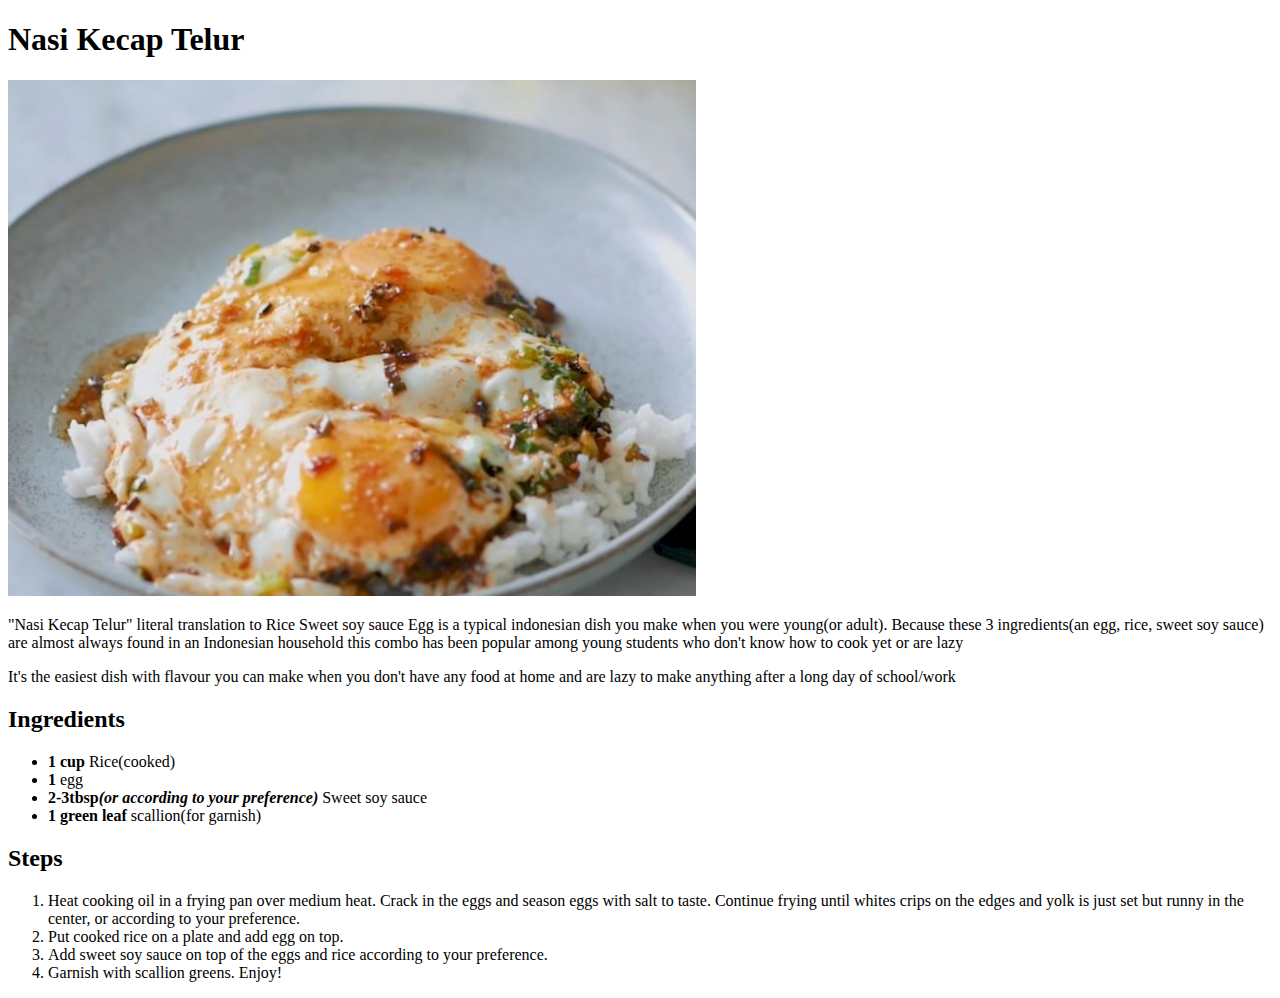
==== recipes/ceplok-telor.html @ 9f789b84 "added third recipe and minor fixes on other pages. project one should be final" ====
<!DOCTYPE html>
<html lang="en">
    <head>
        <meta charset="utf-8">
        <title>Nasi Kecap Telur</title>
    </head>
    <body>
        <h1>Nasi Kecap Telur</h1>
        <img src="../images/nasi-kecap.jpeg" alt="Nasi Kecap telur pic">
        <p>"Nasi Kecap Telur" literal translation to Rice Sweet soy sauce Egg is a typical indonesian dish you make when you were young(or adult). Because these 3 ingredients(an egg, rice, sweet soy sauce) are almost always found in an Indonesian household this combo has been popular among young students who don't know how to cook yet or are lazy</p>
        <p>It's the easiest dish with flavour you can make when you don't have any food at home and are lazy to make anything after a long day of school/work </p>
        
        <h2>Ingredients</h2>
        <ul>
            <li><strong>1 cup</strong> Rice(cooked)</li>
            <li><strong>1</strong> egg</li>
            <li><strong>2-3tbsp<em>(or according to your preference)</em></strong> Sweet soy sauce</li>
            <li><strong>1 green leaf</strong> scallion(for garnish)</li>
        </ul>

        <h2>Steps</h2>
        <ol>
            <li>Heat cooking oil in a frying pan over medium heat. Crack in the eggs and season eggs with salt to taste. Continue frying until whites crips on the edges and yolk is just set but runny in the center, or according to your preference.</li>
            <li>Put cooked rice on a plate and add egg on top.</li>
            <li>Add sweet soy sauce on top of the eggs and rice according to your preference.</li>
            <li>Garnish with scallion greens. Enjoy!</li>
        </ol>
    </body>
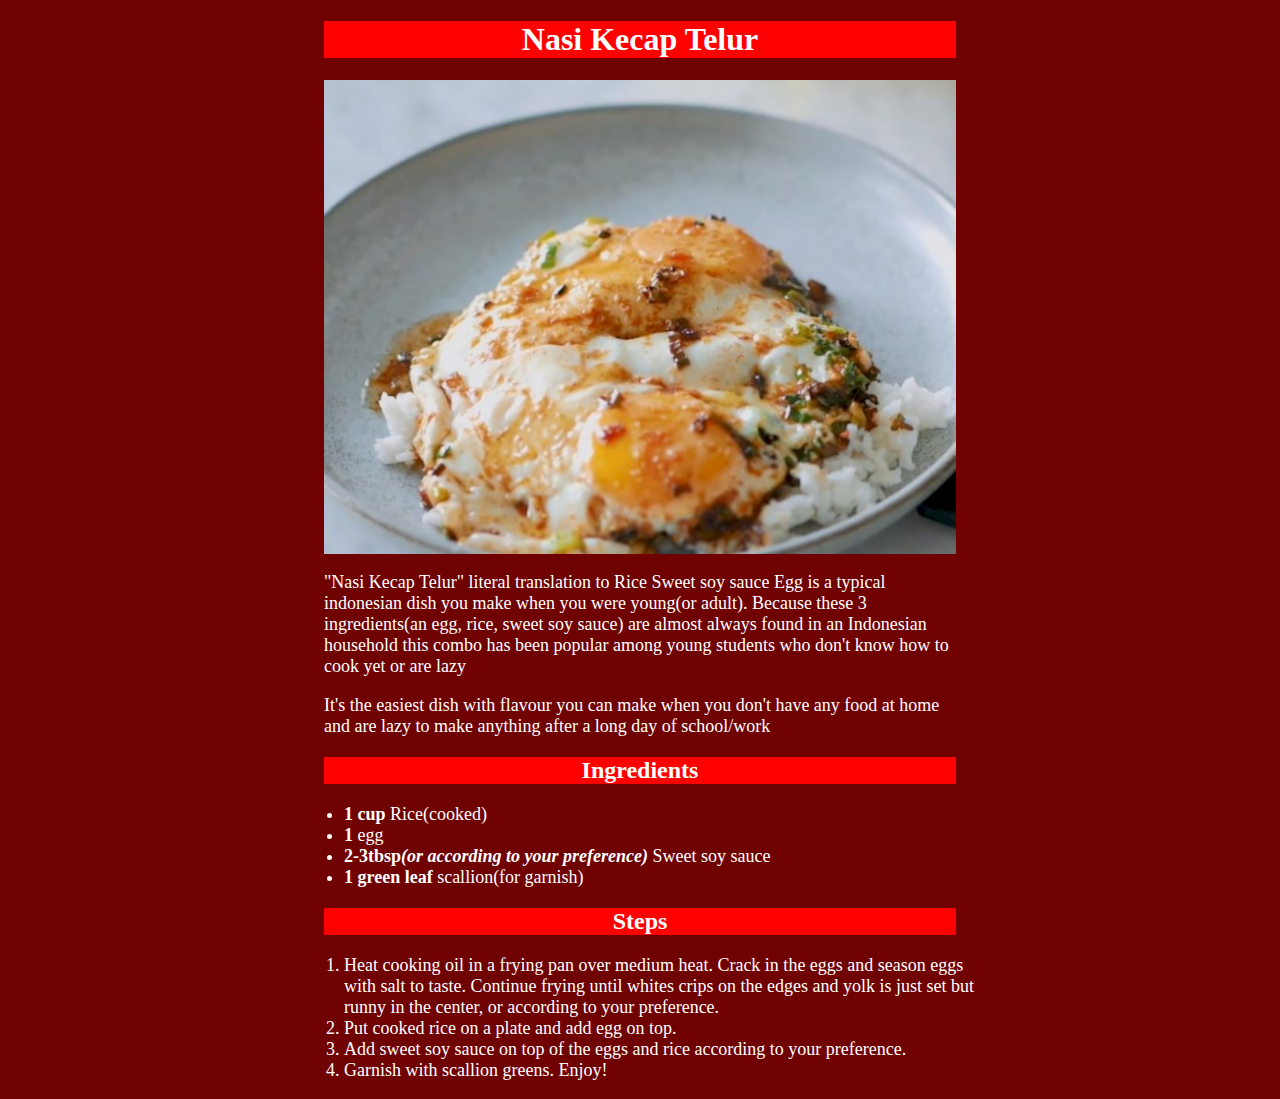
==== commit 269dff2c: "added css to the project for the next assignment" ====
--- a/recipes/ceplok-telor.html
+++ b/recipes/ceplok-telor.html
@@ -3,10 +3,11 @@
     <head>
         <meta charset="utf-8">
         <title>Nasi Kecap Telur</title>
+        <link rel="stylesheet" href="styles/style.css">
     </head>
     <body>
         <h1>Nasi Kecap Telur</h1>
-        <img src="../images/nasi-kecap.jpeg" alt="Nasi Kecap telur pic">
+        <img src="../images/nasi-kecap.jpeg" alt="Nasi Kecap telur pic" class="center">
         <p>"Nasi Kecap Telur" literal translation to Rice Sweet soy sauce Egg is a typical indonesian dish you make when you were young(or adult). Because these 3 ingredients(an egg, rice, sweet soy sauce) are almost always found in an Indonesian household this combo has been popular among young students who don't know how to cook yet or are lazy</p>
         <p>It's the easiest dish with flavour you can make when you don't have any food at home and are lazy to make anything after a long day of school/work </p>
         
--- a/recipes/styles/style.css
+++ b/recipes/styles/style.css
@@ -0,0 +1,37 @@
+body {
+    background-color: rgb(112, 1, 1); 
+}
+img {
+    height: auto;
+    width: 800px;
+}
+h2,
+h1 {
+    text-align: center;
+    background-color: red;
+    color: white;
+    display: block;
+    margin-left: auto;
+    margin-right: auto;
+    width: 50%;
+}
+
+a,
+p,
+h2,
+ul,
+ol,
+.center {
+    display: block;
+    margin-left: auto;
+    margin-right: auto;
+    width: 50%;
+    color: white;
+}
+
+ul,
+ol,
+a,
+p {
+    font-size: 18px;
+}